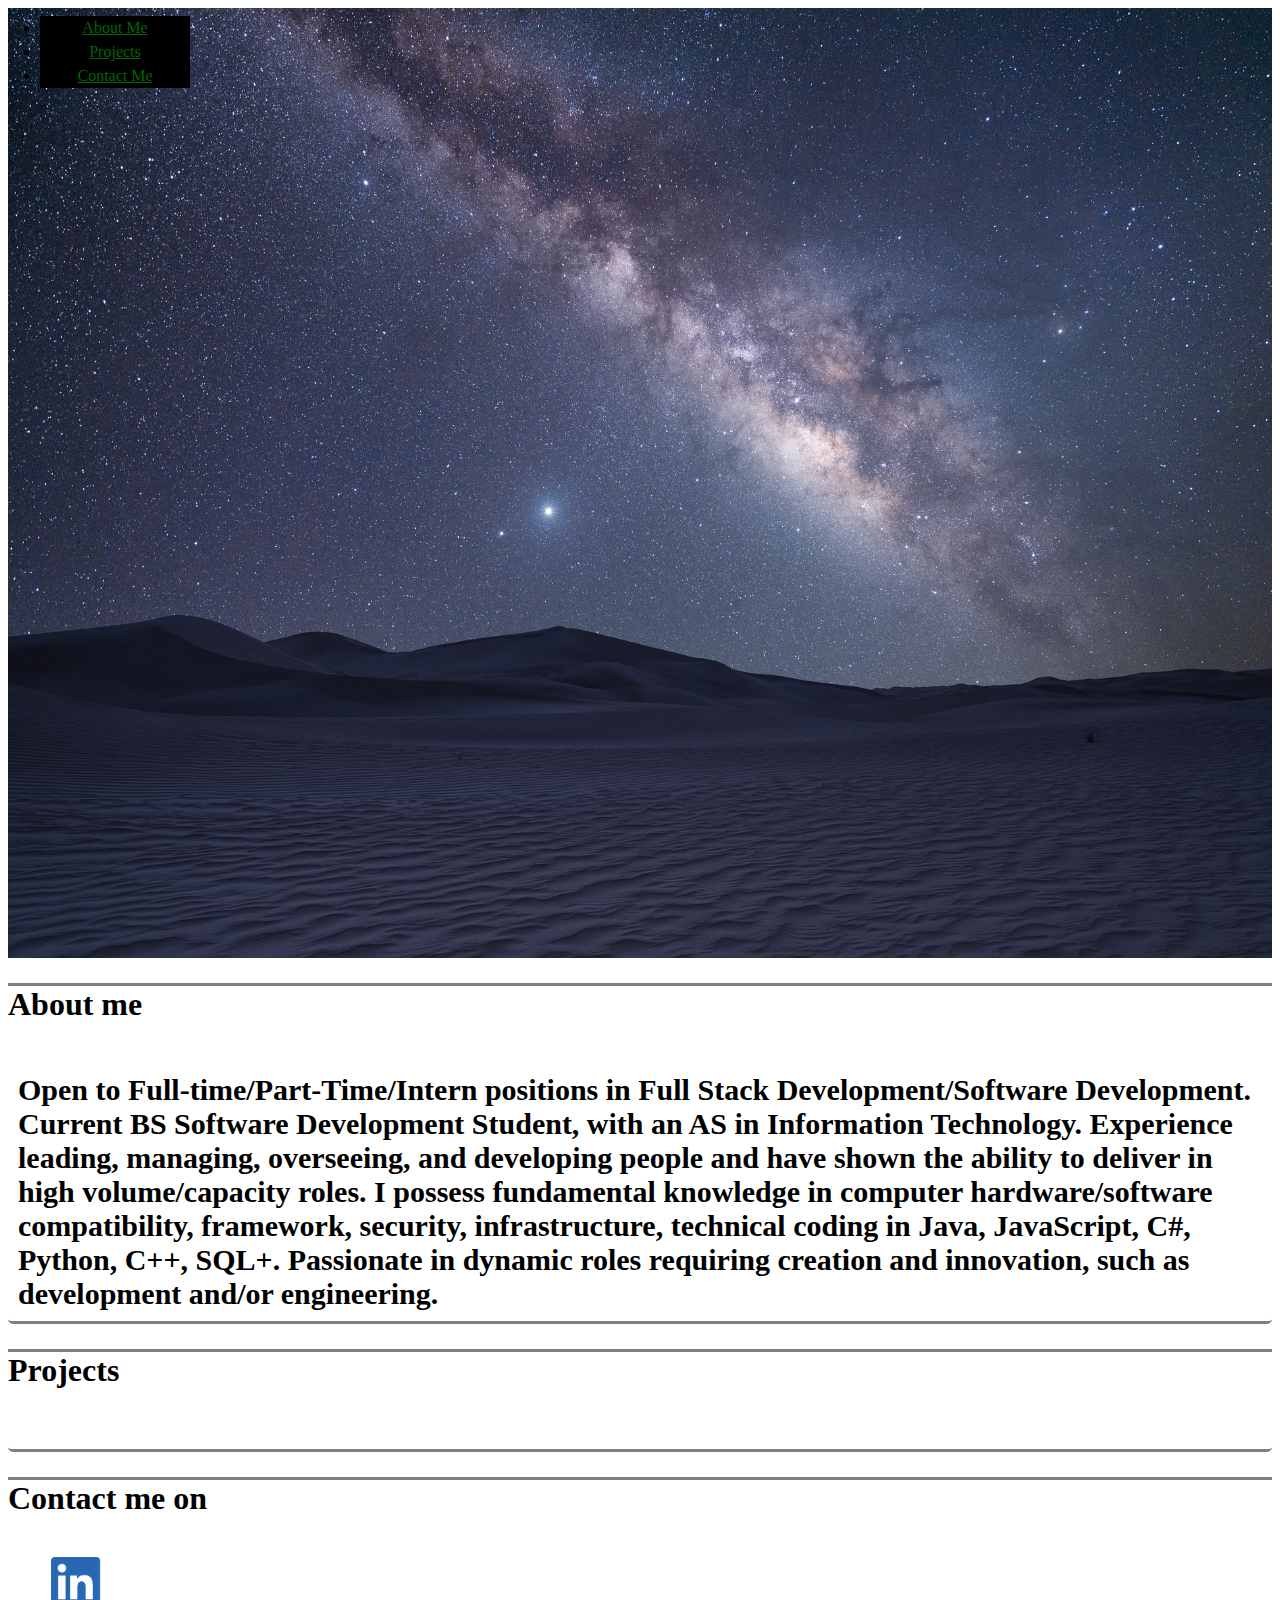
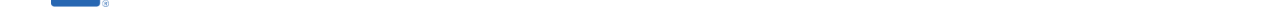
==== index.html @ 5c26a9b4 "first commit" ====
<!doctype html>
<html lang="en">
  <head>
    <!-- Required meta tags -->
    <meta charset="utf-8">
    <meta name="viewport" content="width=device-width, initial-scale=1">
    <link rel="stylesheet" href="https://use.fontawesome.com/releases/v5.15.4/css/all.css" integrity="sha384-DyZ88mC6Up2uqS4h/KRgHuoeGwBcD4Ng9SiP4dIRy0EXTlnuz47vAwmeGwVChigm" crossorigin="anonymous">
    <!-- Bootstrap CSS -->
    <link href="https://cdn.jsdelivr.net/npm/bootstrap@5.0.2/dist/css/bootstrap.min.css" rel="stylesheet" integrity="sha384-EVSTQN3/azprG1Anm3QDgpJLIm9Nao0Yz1ztcQTwFspd3yD65VohhpuuCOmLASjC" crossorigin="anonymous">
    <link rel="stylesheet" href="Stylesheet.css">
    
    
    <title>Welcome to my Portforlio</title>
  </head>
  <body>
   <div class="conatiner">
       <div>
           <img src="sky.jpg" alt="pixelated desert sky" class="img-fluid" id="Dimg">
       
       <div>
           <ul class="nav justify-content-center|justify-content-start">
               <li class="nav-item">
                   <a class="nav-link active; fas fa-hand-spock" href="#aboutme">About Me</a>
               </li>
               <li class="nav-item">
                   <a class="nav-link active; fas fa-project-diagram" href="#project">Projects</a>
               </li>
               <li class="nav-item">
                   <a class="nav-link active; fas fa-paper-plane " href="#contact">Contact Me</a>
               </li>
           </ul>
       </div>
   </div>
   </div>
   <div id="grad">
    <h1 id="aboutme">About me</h1></div>
    <h2>Open to Full-time/Part-Time/Intern positions in Full Stack Development/Software Development.

        Current BS Software Development Student, with an AS in Information Technology. Experience leading, managing, overseeing, and developing people and have shown the ability to deliver in high volume/capacity roles. I possess fundamental knowledge in computer hardware/software compatibility, framework, security, infrastructure, technical coding in Java, JavaScript, C#, Python, C++, SQL+.  
        
        Passionate in dynamic roles requiring creation and innovation, such as development and/or engineering.</h2>
   </div>
   <div id="grad">
    <h1 id="project">Projects</h1></div>
    <h2></h2>
   </div>
   <div id="grad">
    <h1 id="contact">Contact me on</h1></div>
    <a href="www.linkedin.com/in/edward-silvers-3047316a">
        <img src="LI-In-Bug.png" alt="LinkdIn logo" id="linkD"></a>
   </div>
  </body>
</html>
---- Stylesheet.css ----
@-webkit-keyframes blink {
    25% { border-color: blue;}
    50% { border-color:red; }
    50% { border-color:darkgoldenrod; }

    50% {color: blue;}
   
}
ul {
    position:fixed;
    top:0;
    left:0;
    border-radius: 100px;
    
    
}
li {
    margin-right: 50px;
    background-color: black;
    -webkit-animation: blink 2s infinite;
    -moz-animation:    blink 2s infinite;
    -ms-animation:     blink 2s infinite;
    border: 3px solid;
}

h1 {
    
    margin-bottom: 40px;
    border-style: solid hidden hidden hidden;
    border-color: grey !important;
    -webkit-animation: blink 7s infinite;
    -moz-animation:    blink 4s infinite;
    -ms-animation:     blink 4s infinite;
    
}

a {
    display: inline-block;
    width: 9em;
    text-align: center;
}
a:link {
    color: darkgreen !important;
}

a:visited {
    color: white !important
    
}

a:hover{
    color: darkgoldenrod !important;
}
a:active {
    color: red !important;
}

#Dimg {
    height: 950px;
    width: 100%;
    object-fit: fill;

}

h2 {
    position: relative;
    color: black;
    
    padding: 10px;
    font-size: 30px !important;
    border-color: grey;
    border-style: hidden hidden solid hidden;
    border-radius: 5px;
    ;
}

#linkD {
    height: 50px;
    
}
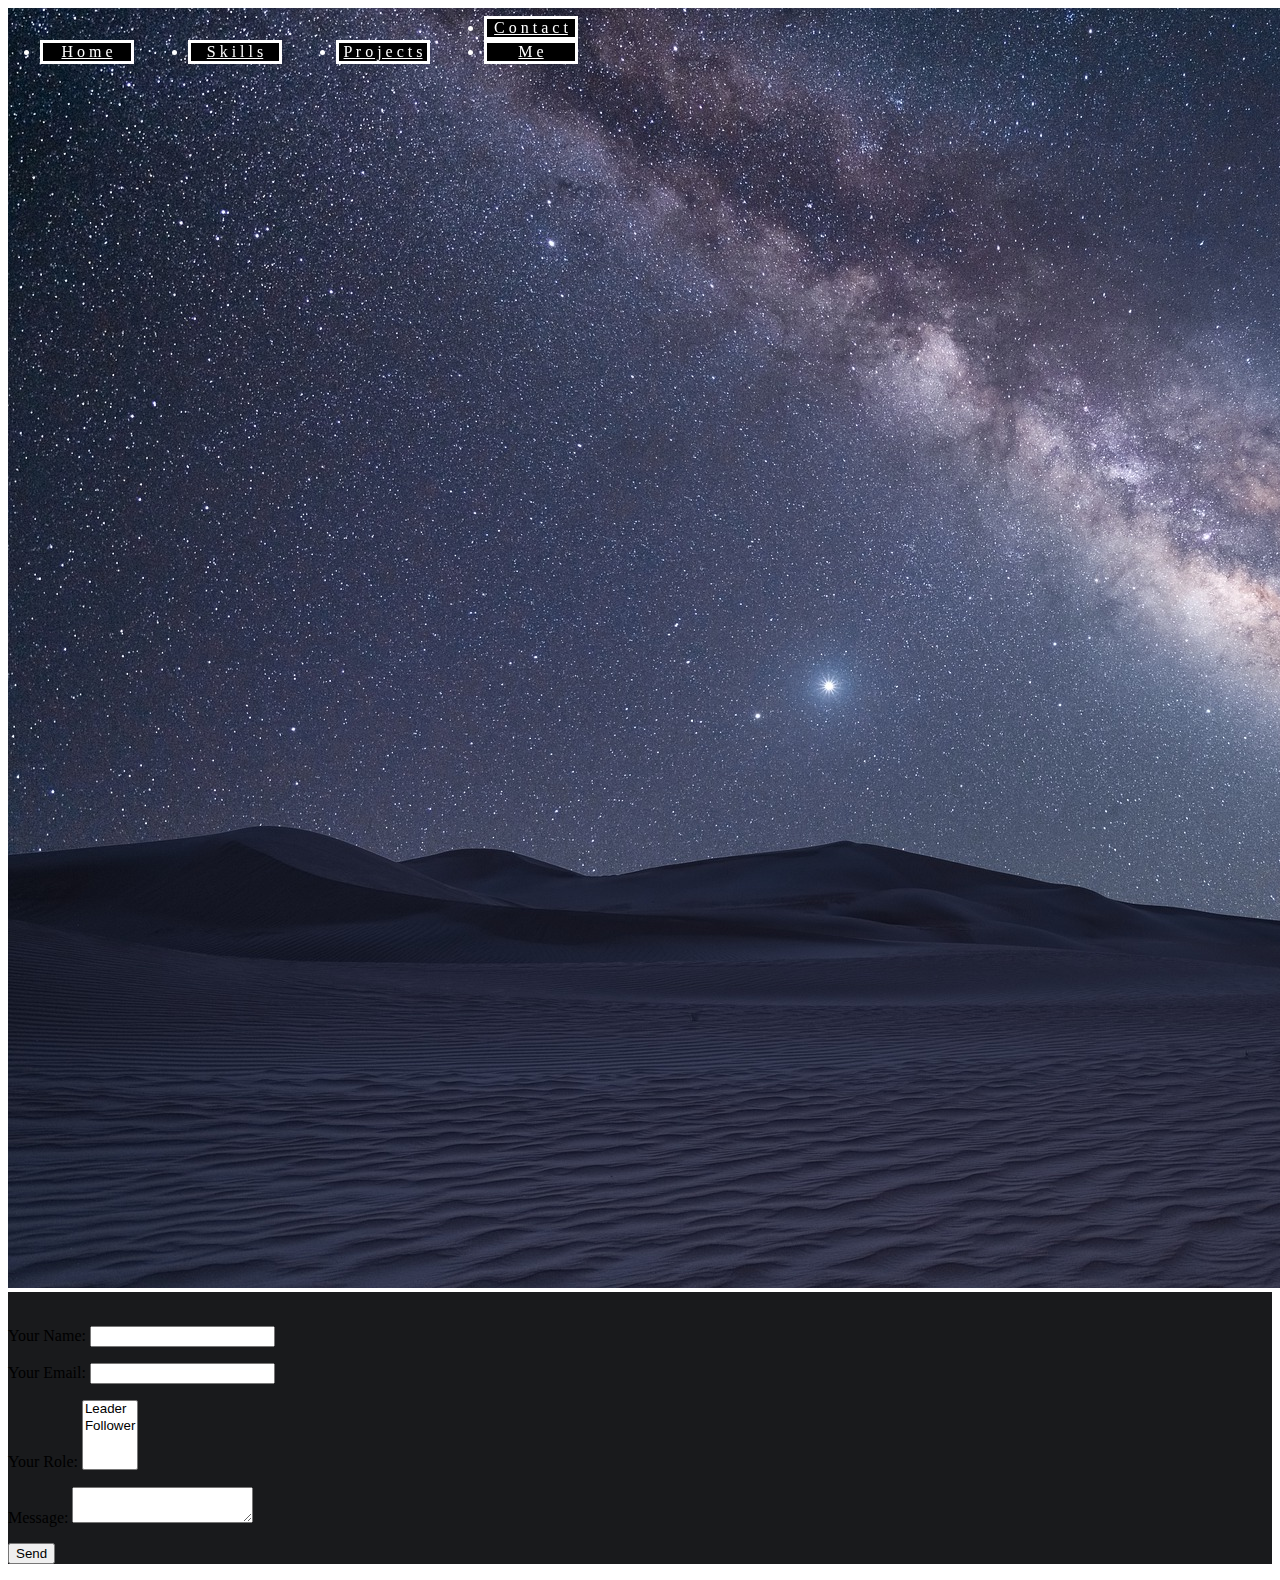
==== commit b42c1ef5: "test" ====
--- a/index.html
+++ b/index.html
@@ -8,47 +8,81 @@
     <!-- Bootstrap CSS -->
     <link href="https://cdn.jsdelivr.net/npm/bootstrap@5.0.2/dist/css/bootstrap.min.css" rel="stylesheet" integrity="sha384-EVSTQN3/azprG1Anm3QDgpJLIm9Nao0Yz1ztcQTwFspd3yD65VohhpuuCOmLASjC" crossorigin="anonymous">
     <link rel="stylesheet" href="Stylesheet.css">
+    <link rel="stylesheet" media="screen" href="https://fontlibrary.org//face/8bit-wonder" type="text/css"/>
     
     
     <title>Welcome to my Portforlio</title>
   </head>
   <body>
-   <div class="conatiner">
-       <div>
-           <img src="sky.jpg" alt="pixelated desert sky" class="img-fluid" id="Dimg">
+   <div">
+           <img src="sky.jpg" alt="picture of sky and desert" class="img-fluid">
+
        
-       <div>
-           <ul class="nav justify-content-center|justify-content-start">
-               <li class="nav-item">
-                   <a class="nav-link active; fas fa-hand-spock" href="#aboutme">About Me</a>
-               </li>
-               <li class="nav-item">
-                   <a class="nav-link active; fas fa-project-diagram" href="#project">Projects</a>
-               </li>
-               <li class="nav-item">
-                   <a class="nav-link active; fas fa-paper-plane " href="#contact">Contact Me</a>
-               </li>
+       
+       
+           <ul>
+               <a href=""><li>H o m e</li></a> 
+               <a href=""><li>S k i l l s</li></a>
+               <a href=""><li>P r o j e c t s</li></a>
+               <a href=""><li>C o n t a c t <li id="me">M e</li> </li></a>
            </ul>
-       </div>
+           <div id="verL"></div>
+           <div id="verT"></div>
+           <div>
+           <footer class="text-center text-white" style="background-color:#191a1c">
+            <div class="container mx-5 ">
+                <div class="col-2">
+       <a class="btn btn-link btn-floating btn-xl text-black m-3 p-0"
+       href="https://www.linkedin.com/in/edward-silvers-3047316a/"
+       role="button"
+       data-mdb-ripple-color="dark"
+       ><i class="fab fa-linkedin"></i></a>
+                
+       <!--GitHub-->
+      
+       <a
+       class="btn btn-link btn-floating btn-xl text-white m-2 p-0"
+       href="#!"
+       role="button"
+       data-mdb-ripple-color="dark"
+       ><i class="fab fa-github"></i
+     ></a>
+     
+                
+            </div>
+       </div>   
+    
+    
+       <form name="contact" method="POST" data-netlify="true">
+        <p>
+          <label>Your Name: <input type="text" name="name" /></label>   
+        </p>
+        <p>
+          <label>Your Email: <input type="email" name="email" /></label>
+        </p>
+        <p>
+          <label>Your Role: <select name="role[]" multiple>
+            <option value="leader">Leader</option>
+            <option value="follower">Follower</option>
+          </select></label>
+        </p>
+        <p>
+          <label>Message: <textarea name="message"></textarea></label>
+        </p>
+        <p>
+          <button type="submit">Send</button>
+        </p>
+      </form>
+    </div>
+          
+        </footer>
+       
+       
    </div>
-   </div>
-   <div id="grad">
-    <h1 id="aboutme">About me</h1></div>
-    <h2>Open to Full-time/Part-Time/Intern positions in Full Stack Development/Software Development.
-
-        Current BS Software Development Student, with an AS in Information Technology. Experience leading, managing, overseeing, and developing people and have shown the ability to deliver in high volume/capacity roles. I possess fundamental knowledge in computer hardware/software compatibility, framework, security, infrastructure, technical coding in Java, JavaScript, C#, Python, C++, SQL+.  
-        
-        Passionate in dynamic roles requiring creation and innovation, such as development and/or engineering.</h2>
-   </div>
-   <div id="grad">
-    <h1 id="project">Projects</h1></div>
-    <h2></h2>
-   </div>
-   <div id="grad">
-    <h1 id="contact">Contact me on</h1></div>
-    <a href="www.linkedin.com/in/edward-silvers-3047316a">
-        <img src="LI-In-Bug.png" alt="LinkdIn logo" id="linkD"></a>
-   </div>
+   
+   <script>
+      
+   </script>
   </body>
+  
 </html>
-
